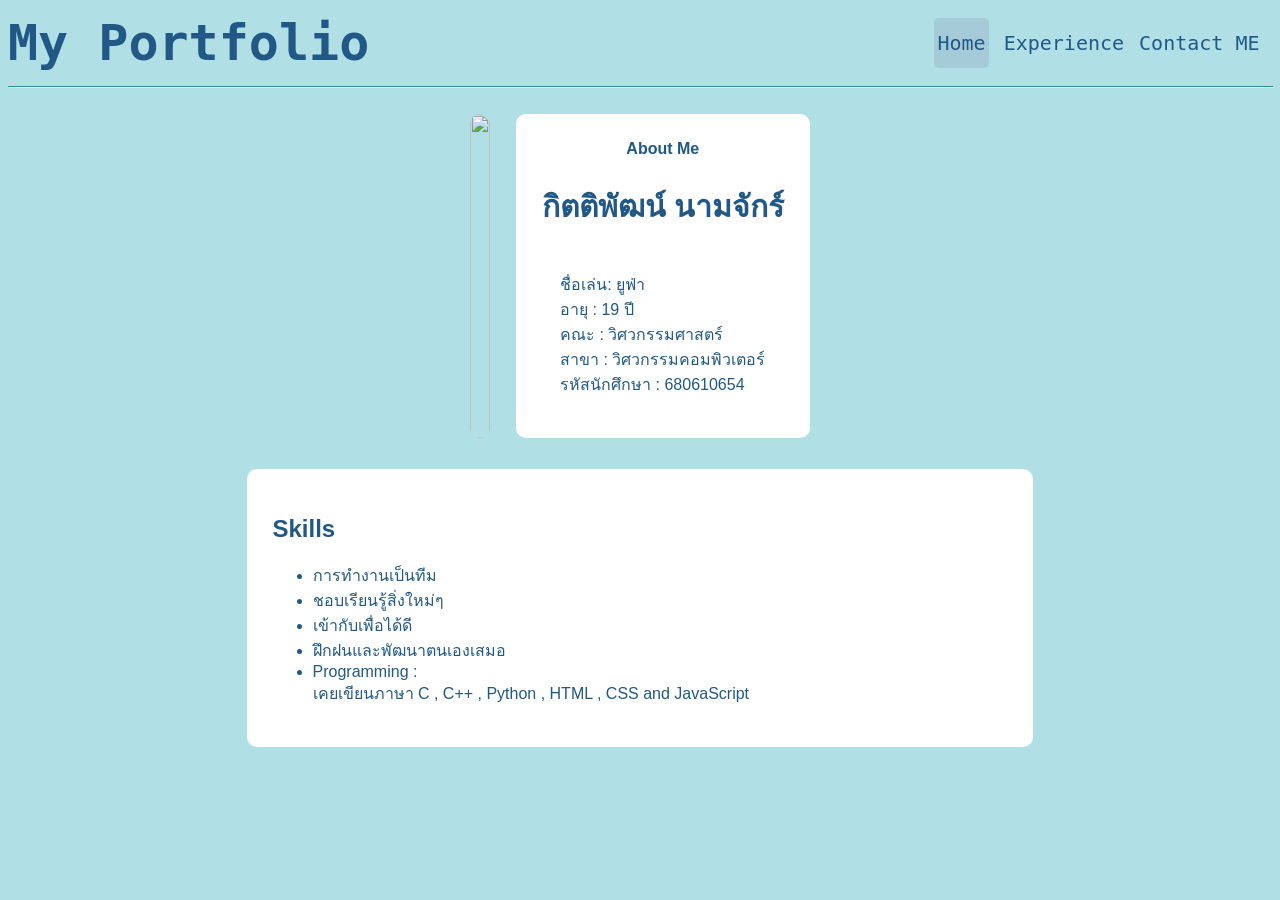
==== index.html @ 2842d135 "update info in thai" ====
<!DOCTYPE html>
<html lang="en">
  <head>
    <meta charset="UTF-8" />
    <meta name="viewport" content="width=device-width, initial-scale=1.0" />
    <title>My Portfolio</title>
    <link rel="stylesheet" href="style.css">
  </head>
  <body>
    <div class="topbar">
        <h1 class="title">My Portfolio</h1>
        <div class="bar">
          <a class="current-page" href="#">Home</a>
          <a href="exp.html">Experience</a>
          <a href="contact.html">Contact ME</a>
        </div>
    </div>
    <hr class="new1">
    <br>
    <div class="content1">
      <div class="content1-left">
        <img class="profile-img" src="https://th.bing.com/th/id/OIP.xm6BLRb-2A1oypqYjcgJaAHaE7?o=7rm=3&rs=1&pid=ImgDetMain&o=7&rm=3" alt="">
      </div>
      <div class="content1-right">
        <b>About Me</b>
          <b class="name">กิตติพัฒน์ นามจักร์</b>
          <p>ชื่อเล่น: ยูฟ่า <br>
             อายุ : 19 ปี <br>
             คณะ : วิศวกรรมศาสตร์ <br>
             สาขา : วิศวกรรมคอมพิวเตอร์<br>
             รหัสนักศึกษา : 680610654 <br>
          </p>
      </div>
    </div>
    <br>
    <div class="content2">
          <h2>Skills</h2>
          <ul>
            <li>การทำงานเป็นทีม</li>
            <li>ชอบเรียนรู้สิ่งใหม่ๆ</li>
            <li>เข้ากับเพื่อได้ดี</li>
            <li>ฝึกฝนและพัฒนาตนเองเสมอ</li>
            <li>Programming : <br>
            เคยเขียนภาษา C , C++ , Python , HTML , CSS and JavaScript</li>
          </ul>
          </div> 
      </body>
</html>
---- style.css ----
body{
    background-color:powderblue;
    display: flex;
    flex-direction: column;
    align-items: center;
    color: rgb(33, 88, 133);
    font-family: sans-serif;
}
.title{
    color: rgb(33, 88, 133);
    font-size: 50px;
    font-family: monospace;
}
.topbar{
  
    width: 100%;
    height: 70px;
    display: flex;
    align-items: center;
    justify-content: space-between;

}
.bar{
    width: 350px;
    height: 50px;
    background-color: powderblue;
    border-radius: 5px;
    display: flex;
    align-items: center;
    justify-content: center;
    gap: 15px;
    color: white;

}
.bar a {
    text-decoration: none;
    font-size: 20px;
    font-family: monospace;
    color: rgb(33, 88, 133);
}
.current-page{
    color: white;
    height: 50px;
    background-color: rgb(166, 203, 216);
    display: flex;
    justify-content: center;
    align-items:  center;
    padding-left: 3px;
    padding-right: 3px;
    border-radius: 5px;
}
hr.new1 {
  border-top: 1px solid rgb(48, 140, 156);
  width: 100%;
}
.profile-img{
    width: 100%;
    height:100%;
}
img {
    border-radius: 10px;
}
.name  {
    font-size: 30px;
    color: rgb(33, 88, 133);
    font-family: sans-serif;
}
.content1{
    display: flex;
    gap: 2vw;
}
.content1-left{
    display: flex;
    flex-direction: column;

}
.content1-right{
    
    display: flex;
    flex-direction: column;
    justify-content: center;
    align-items: center;
    gap: 2vw;
    background-color: white;
    border-radius: 10px;
    padding: 2vw;
}
.content2{
    max-width: 735px;
    width: 96%;
    height: 30%;
    background-color: white;
    border-radius: 10px;
    padding: 2vw;
    margin: 1vw;
}
.exp{

    display: flex;
    flex-direction: column;
    align-items: center;
}
.exp-name{
    padding: 1vw;
    font-size: 20px;
    font-family: sans-serif;
    font-weight: bold;
}
.exp-imgcontainer{
    display: flex;
    gap: 3vw;
}
.exp-img{
    max-width: 300px;
    max-height: 200px;
    width: 30vw;
    height: 20vw;
}
.hobby{
    display: flex;
    justify-content: center;
}
.hob-container{

    width: 20%;
    display: flex;
    flex-direction: column;
    align-items: center;
}
.hob-img{
    max-width: 130px;
    max-height: 90px;
    width: 15vw;
    height: 10vw;
}
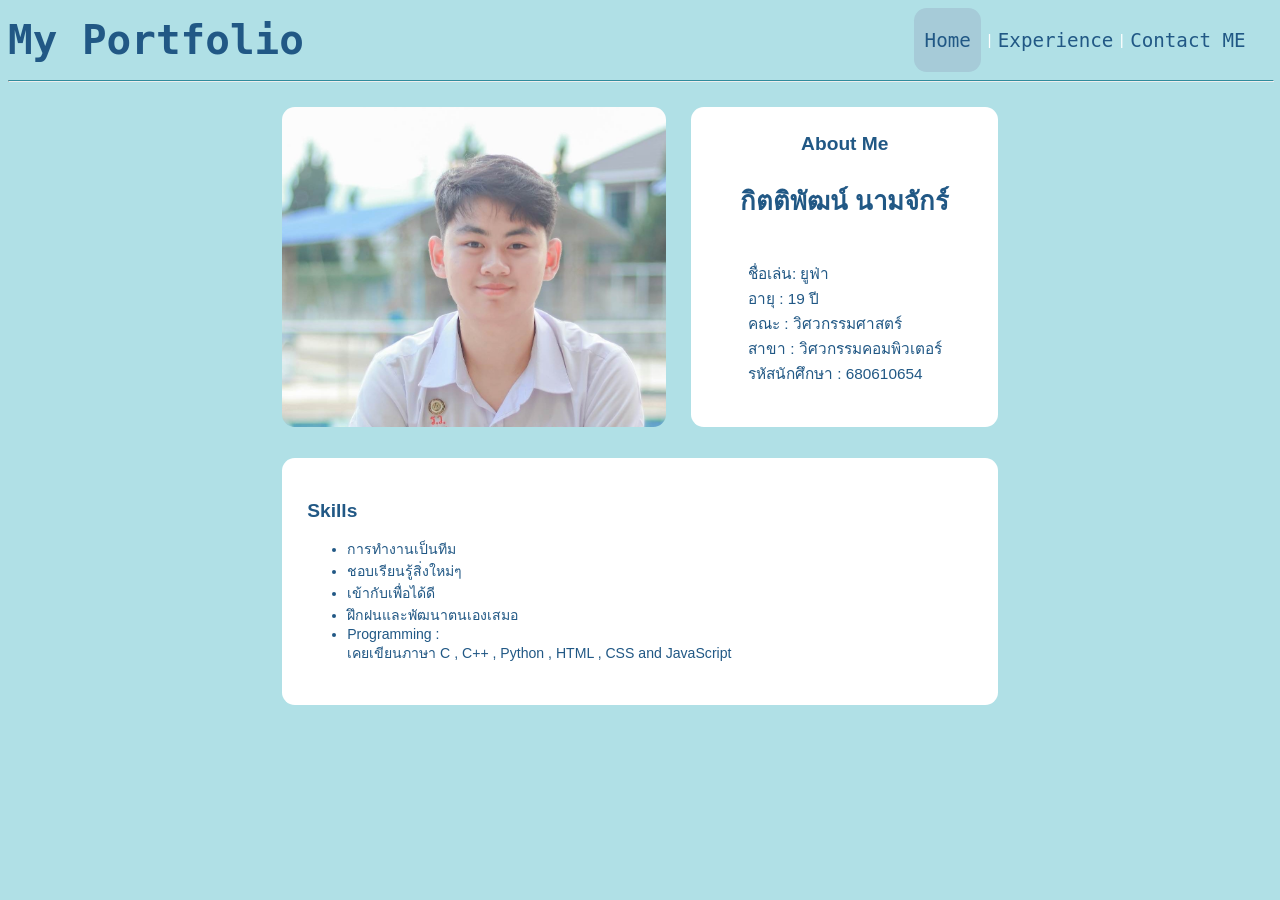
==== commit fe0339b6: "add profile pic and change px-vw" ====
--- a/index.html
+++ b/index.html
@@ -10,8 +10,8 @@
     <div class="topbar">
         <h1 class="title">My Portfolio</h1>
         <div class="bar">
-          <a class="current-page" href="#">Home</a>
-          <a href="exp.html">Experience</a>
+          <a class="current-page" href="#">Home</a> |
+          <a href="exp.html">Experience</a> |
           <a href="contact.html">Contact ME</a>
         </div>
     </div>
@@ -19,7 +19,7 @@
     <br>
     <div class="content1">
       <div class="content1-left">
-        <img class="profile-img" src="https://th.bing.com/th/id/OIP.xm6BLRb-2A1oypqYjcgJaAHaE7?o=7rm=3&rs=1&pid=ImgDetMain&o=7&rm=3" alt="">
+        <img class="profile-img" src="img/me.jpg" alt="">
       </div>
       <div class="content1-right">
         <b>About Me</b>
--- a/style.css
+++ b/style.css
@@ -4,64 +4,66 @@
     flex-direction: column;
     align-items: center;
     color: rgb(33, 88, 133);
+    font-size: 1.2vw;
     font-family: sans-serif;
 }
 .title{
     color: rgb(33, 88, 133);
-    font-size: 50px;
+    font-size: 3.2vw;
     font-family: monospace;
 }
 .topbar{
   
     width: 100%;
-    height: 70px;
+    height: 5vw;
     display: flex;
     align-items: center;
     justify-content: space-between;
 
 }
 .bar{
-    width: 350px;
-    height: 50px;
+    width: 30vw;
+    height: 7vw;
     background-color: powderblue;
     border-radius: 5px;
     display: flex;
     align-items: center;
     justify-content: center;
-    gap: 15px;
+    gap: 0.5vw;
     color: white;
 
 }
 .bar a {
     text-decoration: none;
-    font-size: 20px;
+    font-size: 1.5vw;
     font-family: monospace;
     color: rgb(33, 88, 133);
 }
 .current-page{
     color: white;
-    height: 50px;
+    height: 5vw;
     background-color: rgb(166, 203, 216);
     display: flex;
     justify-content: center;
     align-items:  center;
-    padding-left: 3px;
-    padding-right: 3px;
-    border-radius: 5px;
+    padding-left: 0.8vw;
+    padding-right: 0.8vw;
+    border-radius: 1vw;
 }
 hr.new1 {
-  border-top: 1px solid rgb(48, 140, 156);
+  border-top: 0.1vw solid rgb(48, 140, 156);
   width: 100%;
 }
 .profile-img{
     width: 100%;
     height:100%;
+    object-fit: cover;
 }
 img {
-    border-radius: 10px;
+      border-radius: 1vw;
 }
 .name  {
-    font-size: 30px;
+    font-size: 2vw;
     color: rgb(33, 88, 133);
     font-family: sans-serif;
 }
@@ -70,27 +72,27 @@
     gap: 2vw;
 }
 .content1-left{
-    display: flex;
-    flex-direction: column;
+    width: 30vw;
+
 
 }
 .content1-right{
-    
+    width: 20vw;
     display: flex;
     flex-direction: column;
     justify-content: center;
     align-items: center;
     gap: 2vw;
     background-color: white;
-    border-radius: 10px;
+    border-radius: 1vw;
     padding: 2vw;
 }
 .content2{
-    max-width: 735px;
-    width: 96%;
+  
+    width: 52vw;
     height: 30%;
     background-color: white;
-    border-radius: 10px;
+    border-radius: 1vw;
     padding: 2vw;
     margin: 1vw;
 }
@@ -102,7 +104,7 @@
 }
 .exp-name{
     padding: 1vw;
-    font-size: 20px;
+    /* font-size: 20px; */
     font-family: sans-serif;
     font-weight: bold;
 }
@@ -111,10 +113,9 @@
     gap: 3vw;
 }
 .exp-img{
-    max-width: 300px;
-    max-height: 200px;
-    width: 30vw;
-    height: 20vw;
+
+    width: 15vw;
+    height: 10vw;
 }
 .hobby{
     display: flex;
@@ -128,8 +129,20 @@
     align-items: center;
 }
 .hob-img{
-    max-width: 130px;
-    max-height: 90px;
-    width: 15vw;
-    height: 10vw;
+
+    width: 9vw;
+    height: 6vw;
 }
+
+b{
+    font-size: 1.5vw;
+}
+p{
+    font-size: 1.2vw;
+}
+h2{
+    font-size: 1.5vw;
+}
+li{
+    font-size: 1.1vw;
+}
